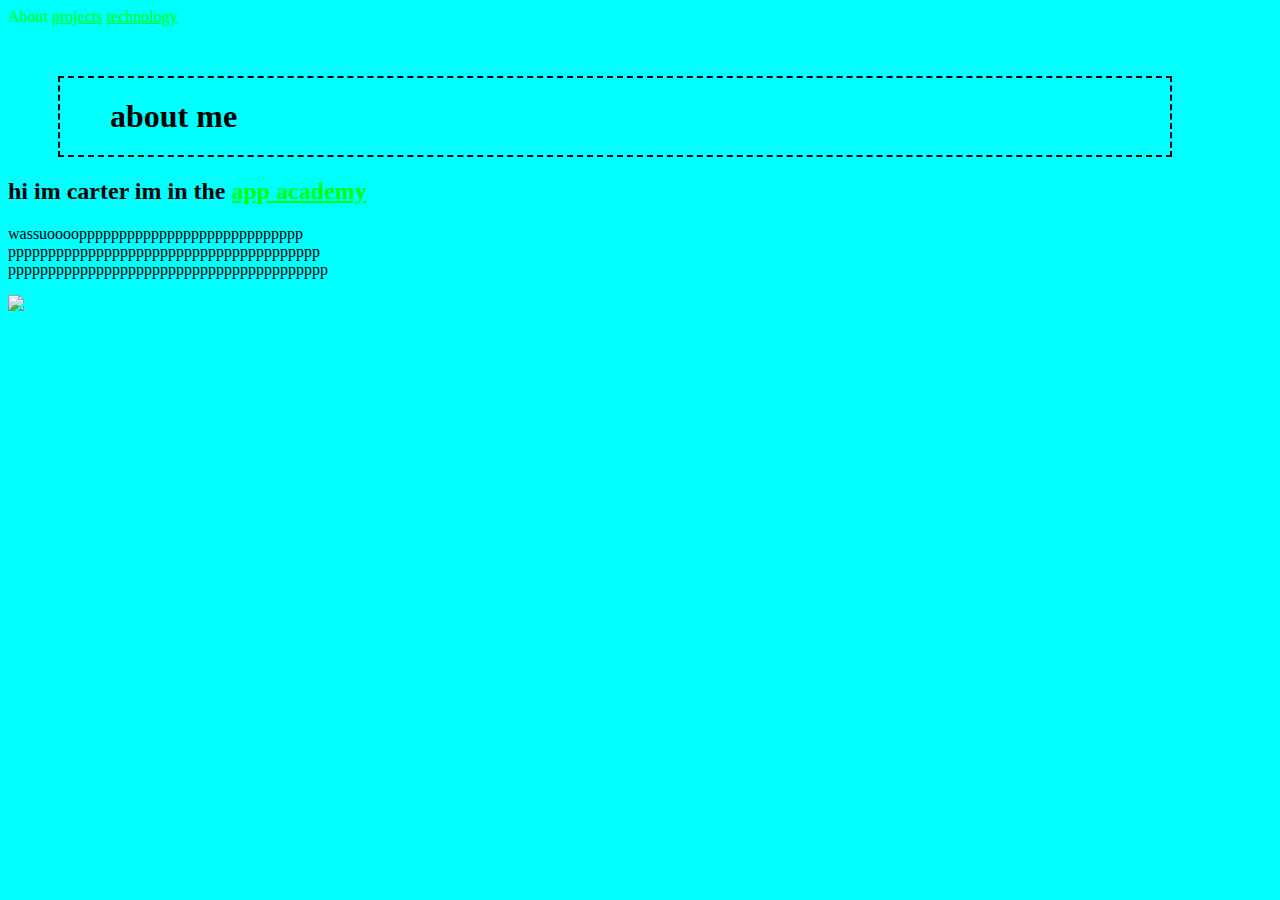
==== public_html/index.html @ 8a022edf "initial project files" ====
<!DOCTYPE html>
<!--
To change this license header, choose License Headers in Project Properties.
To change this template file, choose Tools | Templates
and open the template in the editor.
-->
<html>
    <head>
        <title>carters index</title>
        <meta charset="UTF-8">
        <meta name="viewport" content="width=device-width, initial-scale=1.0">
        <link type="text/css" rel="stylesheet" href="css/style.css">
    </head>
    <body>
        <header>
            <nav>
                <a id="current-link" href="index.html">About</a>
                <a href="projects.html">projects</a>
                <a href="technology.html">technology</a>
            </nav> 
        </header>
        <article>
            <h1>about me</h1>
            <h2>hi im carter im in the <a href="http://theappacademy.us">app academy</a></h2>
            <p>wassuoooopppppppppppppppppppppppppppp<br />
            ppppppppppppppppppppppppppppppppppppppp<br />
            pppppppppppppppppppppppppppppppppppppppp</p>
            <img src="http://pix.iemoji.com/sbemojix2/0376.png">
        </article>
    </body> 
</html>
---- public_html/css/style.css ----
body {
    background-color: cyan;
}

 nav a {
    color: lime;
}

#current-link {
   text-decoration: none; 
}

h1 {
 border: 2px dashed black;
 padding: 20px;
 padding-bottom:20px;
     padding-left:50px;
     margin-top:50px;
     margin-left:50px;
     margin-right:100px;
}

h2 a {
    color: lime;
}

img {
    width: 250px
    height auto;
        
}
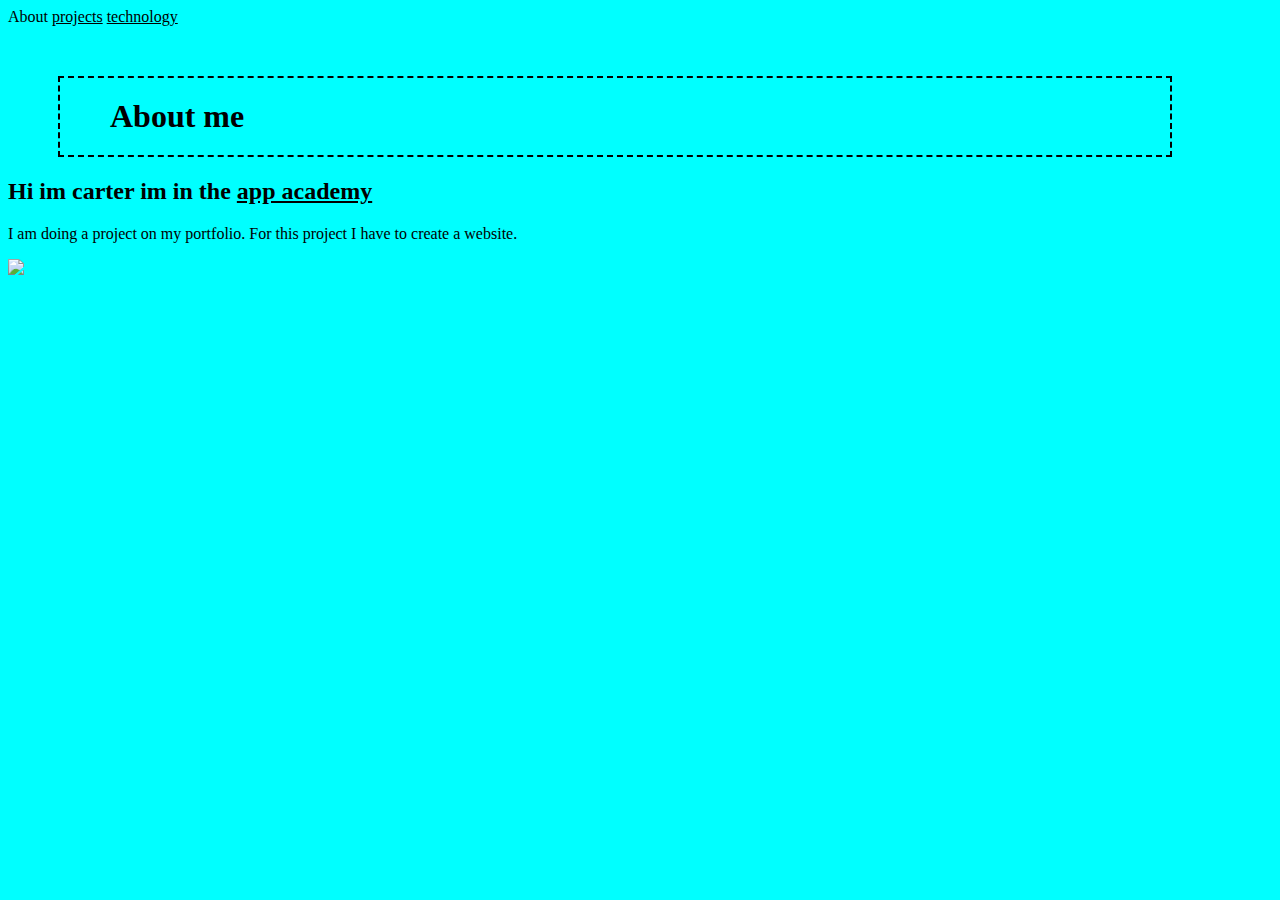
==== commit 4ffa8e84: "stuff" ====
--- a/public_html/index.html
+++ b/public_html/index.html
@@ -20,11 +20,11 @@
             </nav> 
         </header>
         <article>
-            <h1>about me</h1>
-            <h2>hi im carter im in the <a href="http://theappacademy.us">app academy</a></h2>
-            <p>wassuoooopppppppppppppppppppppppppppp<br />
-            ppppppppppppppppppppppppppppppppppppppp<br />
-            pppppppppppppppppppppppppppppppppppppppp</p>
+            <h1>About me</h1>
+            <h2>Hi im carter im in the <a href="http://theappacademy.us">app academy</a></h2>
+            <p>
+                 I am doing a project on my portfolio. For this project I have to create a website.
+            </p>
             <img src="http://pix.iemoji.com/sbemojix2/0376.png">
         </article>
     </body> 
--- a/public_html/css/style.css
+++ b/public_html/css/style.css
@@ -3,11 +3,11 @@
 }
 
  nav a {
-    color: lime;
+    color: black;
 }
 
 #current-link {
-   text-decoration: none; 
+   text-decoration: seagreen; 
 }
 
 h1 {
@@ -21,14 +21,12 @@
 }
 
 h2 a {
-    color: lime;
+    color: black;
 }
 
 img {
-    width: 250px
+    width: 150px
     height auto;
-        
 }
-    
-        
 
+
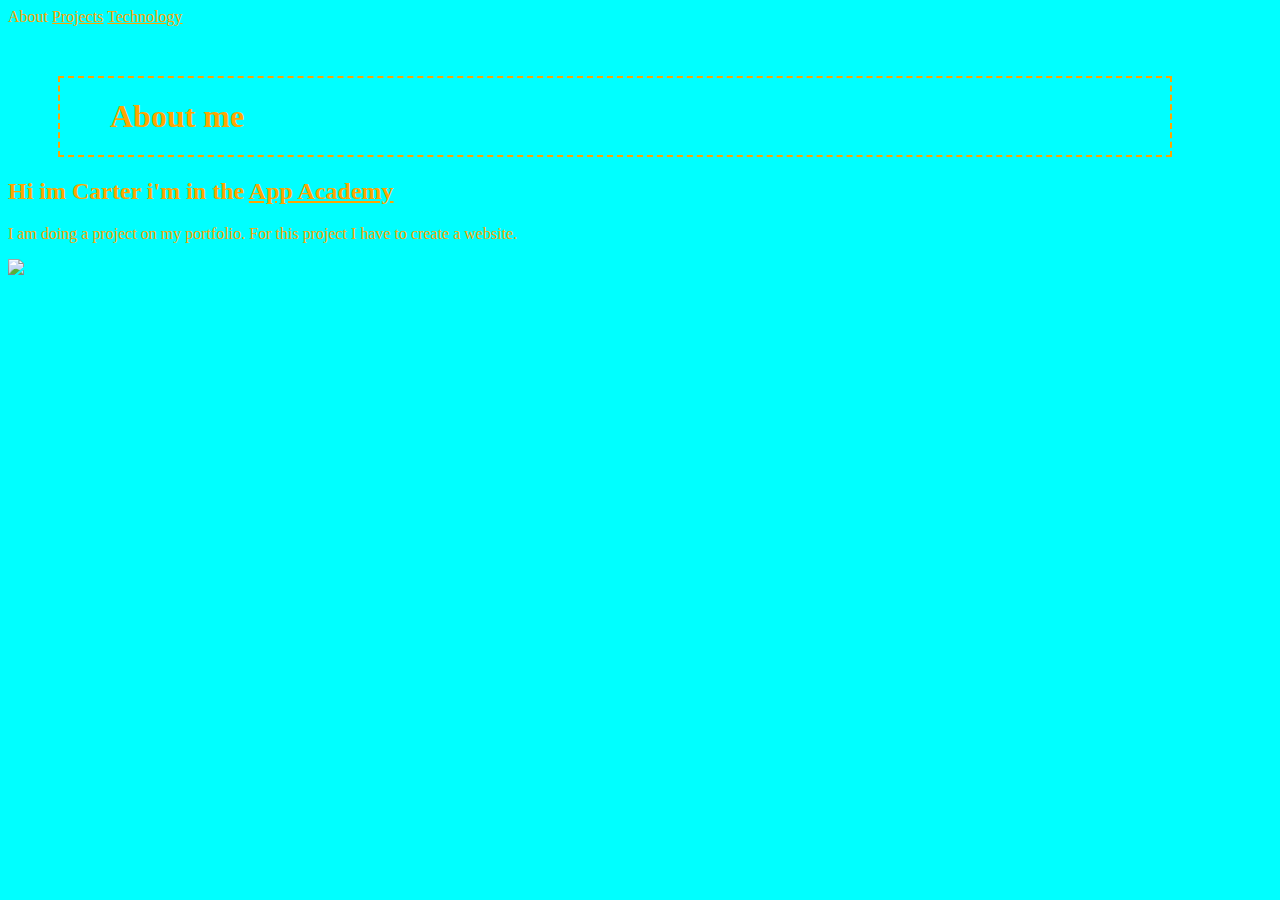
==== commit e0124c38: "project 1" ====
--- a/public_html/index.html
+++ b/public_html/index.html
@@ -6,7 +6,7 @@
 -->
 <html>
     <head>
-        <title>carters index</title>
+        <title>Carters index</title>
         <meta charset="UTF-8">
         <meta name="viewport" content="width=device-width, initial-scale=1.0">
         <link type="text/css" rel="stylesheet" href="css/style.css">
@@ -15,13 +15,13 @@
         <header>
             <nav>
                 <a id="current-link" href="index.html">About</a>
-                <a href="projects.html">projects</a>
-                <a href="technology.html">technology</a>
+                <a href="projects.html">Projects</a>
+                <a href="technology.html">Technology</a>
             </nav> 
         </header>
         <article>
-            <h1>About me</h1>
-            <h2>Hi im carter im in the <a href="http://theappacademy.us">app academy</a></h2>
+              <h1>About me</h1>
+            <h2>Hi im Carter i'm in the <a href="http://theappacademy.us">App Academy</a></h2>
             <p>
                  I am doing a project on my portfolio. For this project I have to create a website.
             </p>
--- a/public_html/css/style.css
+++ b/public_html/css/style.css
@@ -3,7 +3,7 @@
 }
 
  nav a {
-    color: black;
+    color: orange;
 }
 
 #current-link {
@@ -11,7 +11,7 @@
 }
 
 h1 {
- border: 2px dashed black;
+ border: 2px dashed orange;
  padding: 20px;
  padding-bottom:20px;
      padding-left:50px;
@@ -21,7 +21,7 @@
 }
 
 h2 a {
-    color: black;
+    color: orange;
 }
 
 img {
@@ -29,4 +29,7 @@
     height auto;
 }
 
+body{
+    color: orange;
+}
 
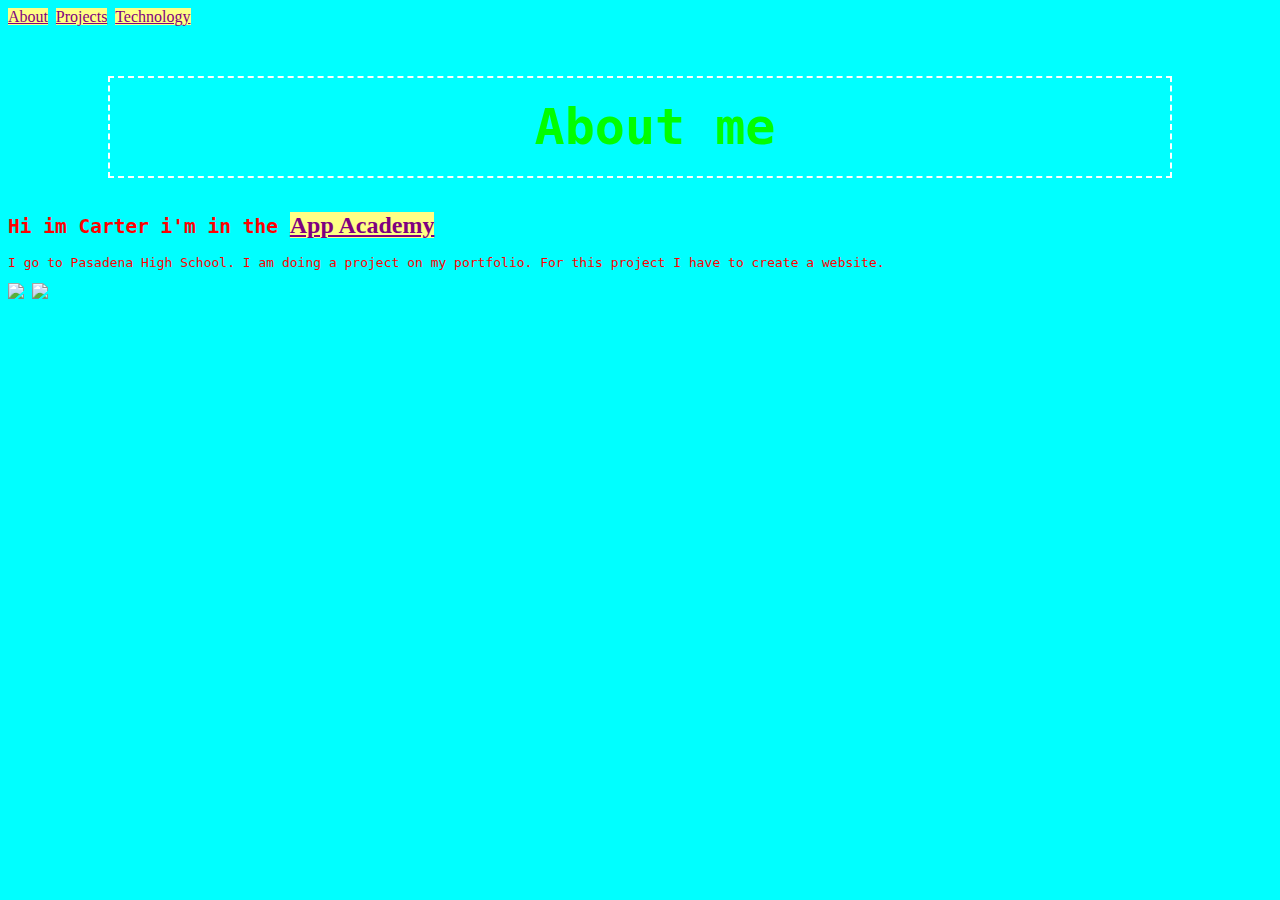
==== commit c556b72c: "big save" ====
--- a/public_html/index.html
+++ b/public_html/index.html
@@ -23,9 +23,10 @@
               <h1>About me</h1>
             <h2>Hi im Carter i'm in the <a href="http://theappacademy.us">App Academy</a></h2>
             <p>
-                 I am doing a project on my portfolio. For this project I have to create a website.
+                 I go to Pasadena High School. I am doing a project on my portfolio. For this project I have to create a website.
             </p>
-            <img src="http://pix.iemoji.com/sbemojix2/0376.png">
+            <img src="http://upload.wikimedia.org/wikipedia/en/1/1b/Phs-bulldog.png">
+            <img src="http://www.pasedfoundation.org/modules/toc/uploads/images/topics/tid326_appacademyblackgrey_small_cd9a1f78_d833_d36f_u1.jpg">      
         </article>
     </body> 
 </html>
--- a/public_html/css/style.css
+++ b/public_html/css/style.css
@@ -1,35 +1,58 @@
-body {
+body{
     background-color: cyan;
 }
 
- nav a {
-    color: orange;
+ nav a{
+    color: purple;
 }
 
-#current-link {
-   text-decoration: seagreen; 
+#current-link{
+   text-decoration: underline; 
 }
 
-h1 {
- border: 2px dashed orange;
+h1{
+ border: 2px dashed white;
  padding: 20px;
  padding-bottom:20px;
      padding-left:50px;
      margin-top:50px;
-     margin-left:50px;
+     margin-left:100px;
      margin-right:100px;
 }
 
-h2 a {
-    color: orange;
+h2 a{
+    color: purple;
 }
 
-img {
-    width: 150px
-    height auto;
+
+body{
+    color: red;
+}
+
+a{
+    font-family: cursive;
+}
+
+h1{
+    text-align: center;
+}
+
+
+
+h1{
+    font-size: 50px;
+}
+
+
+h1{
+    color:#00ff00;
+}
+
+a:link{
+    background-color: #FFFF85;
 }
 
 body{
-    color: orange;
+    font-family: monospace;
 }
 
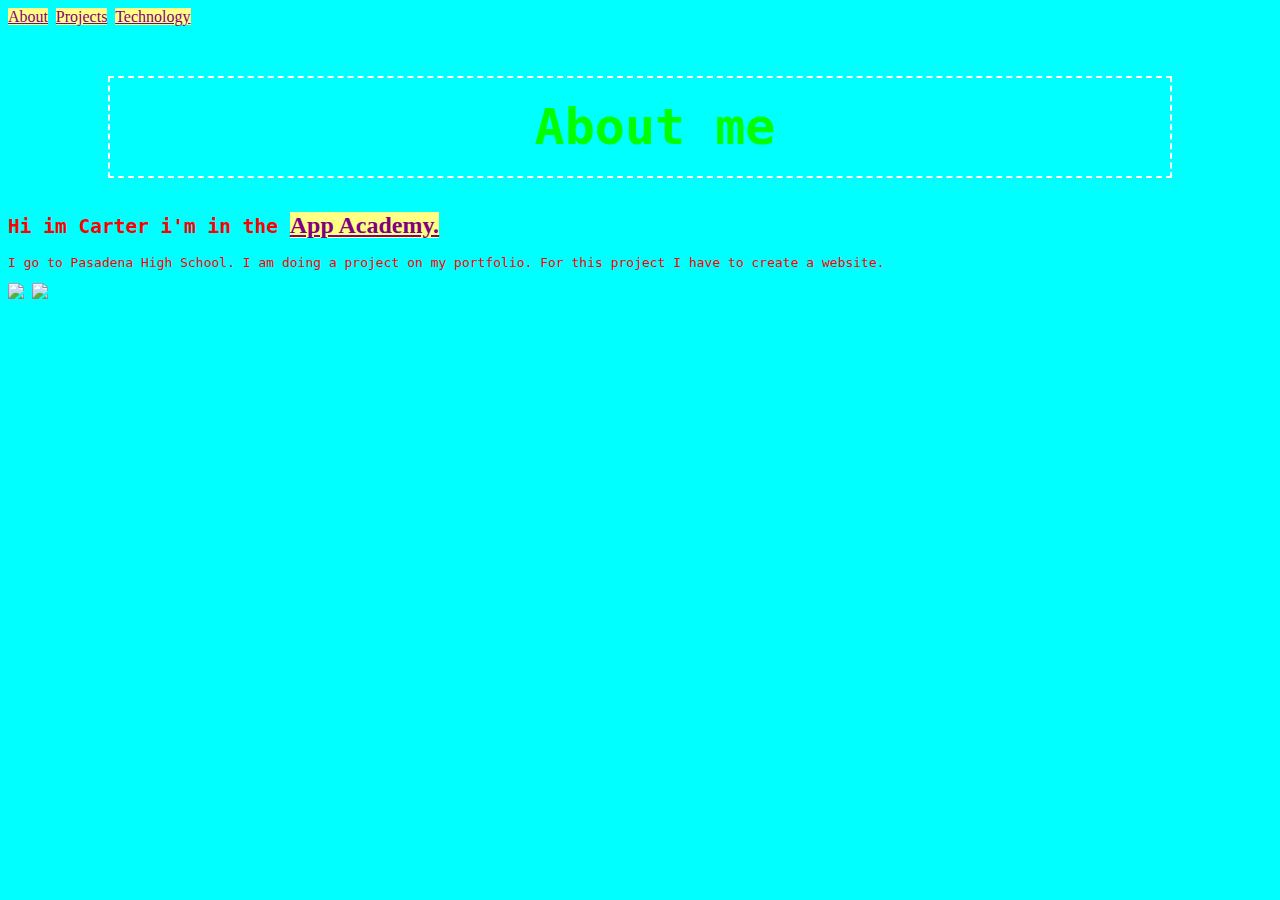
==== commit 9c777c82: "really big save" ====
--- a/public_html/index.html
+++ b/public_html/index.html
@@ -21,7 +21,7 @@
         </header>
         <article>
               <h1>About me</h1>
-            <h2>Hi im Carter i'm in the <a href="http://theappacademy.us">App Academy</a></h2>
+            <h2>Hi im Carter i'm in the <a href="http://theappacademy.us">App Academy.</a></h2>
             <p>
                  I go to Pasadena High School. I am doing a project on my portfolio. For this project I have to create a website.
             </p>
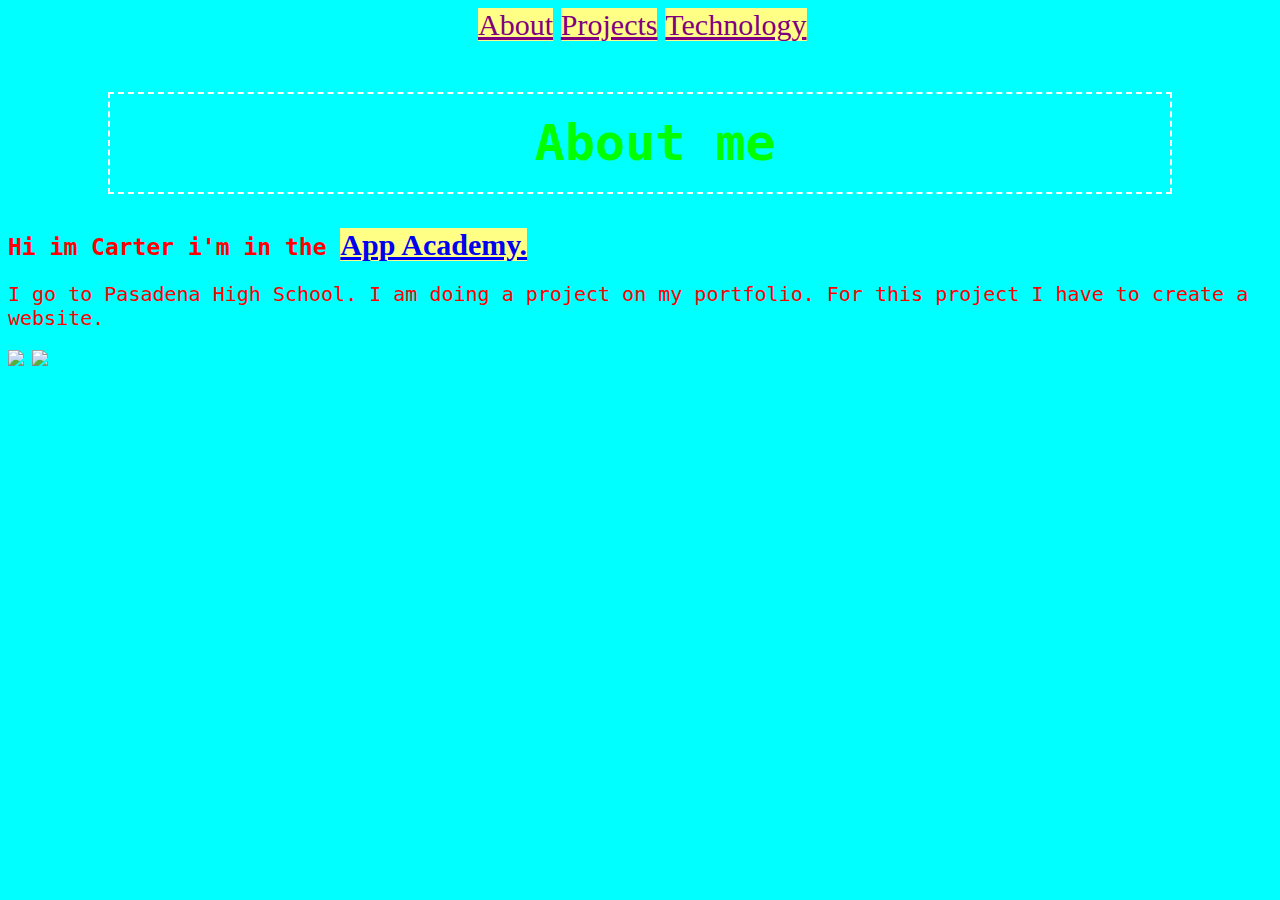
==== commit 82041b8d: "FINAL FINISH!!!!!!!!!!!!" ====
--- a/public_html/index.html
+++ b/public_html/index.html
@@ -7,6 +7,7 @@
 <html>
     <head>
         <title>Carters index</title>
+        <!--is my title-->
         <meta charset="UTF-8">
         <meta name="viewport" content="width=device-width, initial-scale=1.0">
         <link type="text/css" rel="stylesheet" href="css/style.css">
@@ -17,16 +18,19 @@
                 <a id="current-link" href="index.html">About</a>
                 <a href="projects.html">Projects</a>
                 <a href="technology.html">Technology</a>
+                <!--these are my links to all of my pages-->
             </nav> 
         </header>
         <article>
               <h1>About me</h1>
             <h2>Hi im Carter i'm in the <a href="http://theappacademy.us">App Academy.</a></h2>
+                                        <!--a link to the app academy-->
             <p>
                  I go to Pasadena High School. I am doing a project on my portfolio. For this project I have to create a website.
             </p>
             <img src="http://upload.wikimedia.org/wikipedia/en/1/1b/Phs-bulldog.png">
-            <img src="http://www.pasedfoundation.org/modules/toc/uploads/images/topics/tid326_appacademyblackgrey_small_cd9a1f78_d833_d36f_u1.jpg">      
+            <img src="http://www.pasedfoundation.org/modules/toc/uploads/images/topics/tid326_appacademyblackgrey_small_cd9a1f78_d833_d36f_u1.jpg">
+            <!--both of these are pictures on my index page-->
         </article>
     </body> 
 </html>
--- a/public_html/css/style.css
+++ b/public_html/css/style.css
@@ -1,15 +1,12 @@
-body{
-    background-color: cyan;
-}
 
  nav a{
     color: purple;
 }
-
+/*color of my links*/
 #current-link{
-   text-decoration: underline; 
+   text-decoration: underline;
 }
-
+/*text decoration*/
 h1{
  border: 2px dashed white;
  padding: 20px;
@@ -19,40 +16,53 @@
      margin-left:100px;
      margin-right:100px;
 }
-
-h2 a{
-    color: purple;
-}
-
-
+/*all of my borders and margins*/
 body{
     color: red;
 }
-
+/*body text color*/
 a{
     font-family: cursive;
 }
-
+/*my font*/
 h1{
     text-align: center;
 }
-
-
-
+/*where my h1 is aligned*/
 h1{
     font-size: 50px;
 }
-
-
+/*my font size*/
 h1{
     color:#00ff00;
 }
-
+/*my h1 color*/
 a:link{
     background-color: #FFFF85;
 }
-
+/* all of my links backround color*/
 body{
     font-family: monospace;
 }
-
+/*my bodys font*/
+body{
+    background-color: cyan;
+    background-image: url('http://wallpoper.com/images/00/44/12/93/rayure-cyan_00441293.jpg');
+}
+/*my backround*/
+p{
+    font-size: 20px;
+}
+/*my paragraph font size*/
+h2{
+    font-size: 23px;
+}
+/* my h2 font size*/
+a{
+    font-size:30px; 
+}
+/*my a font size*/
+nav{
+    text-indent: 470px;
+}
+/*my text indent*/